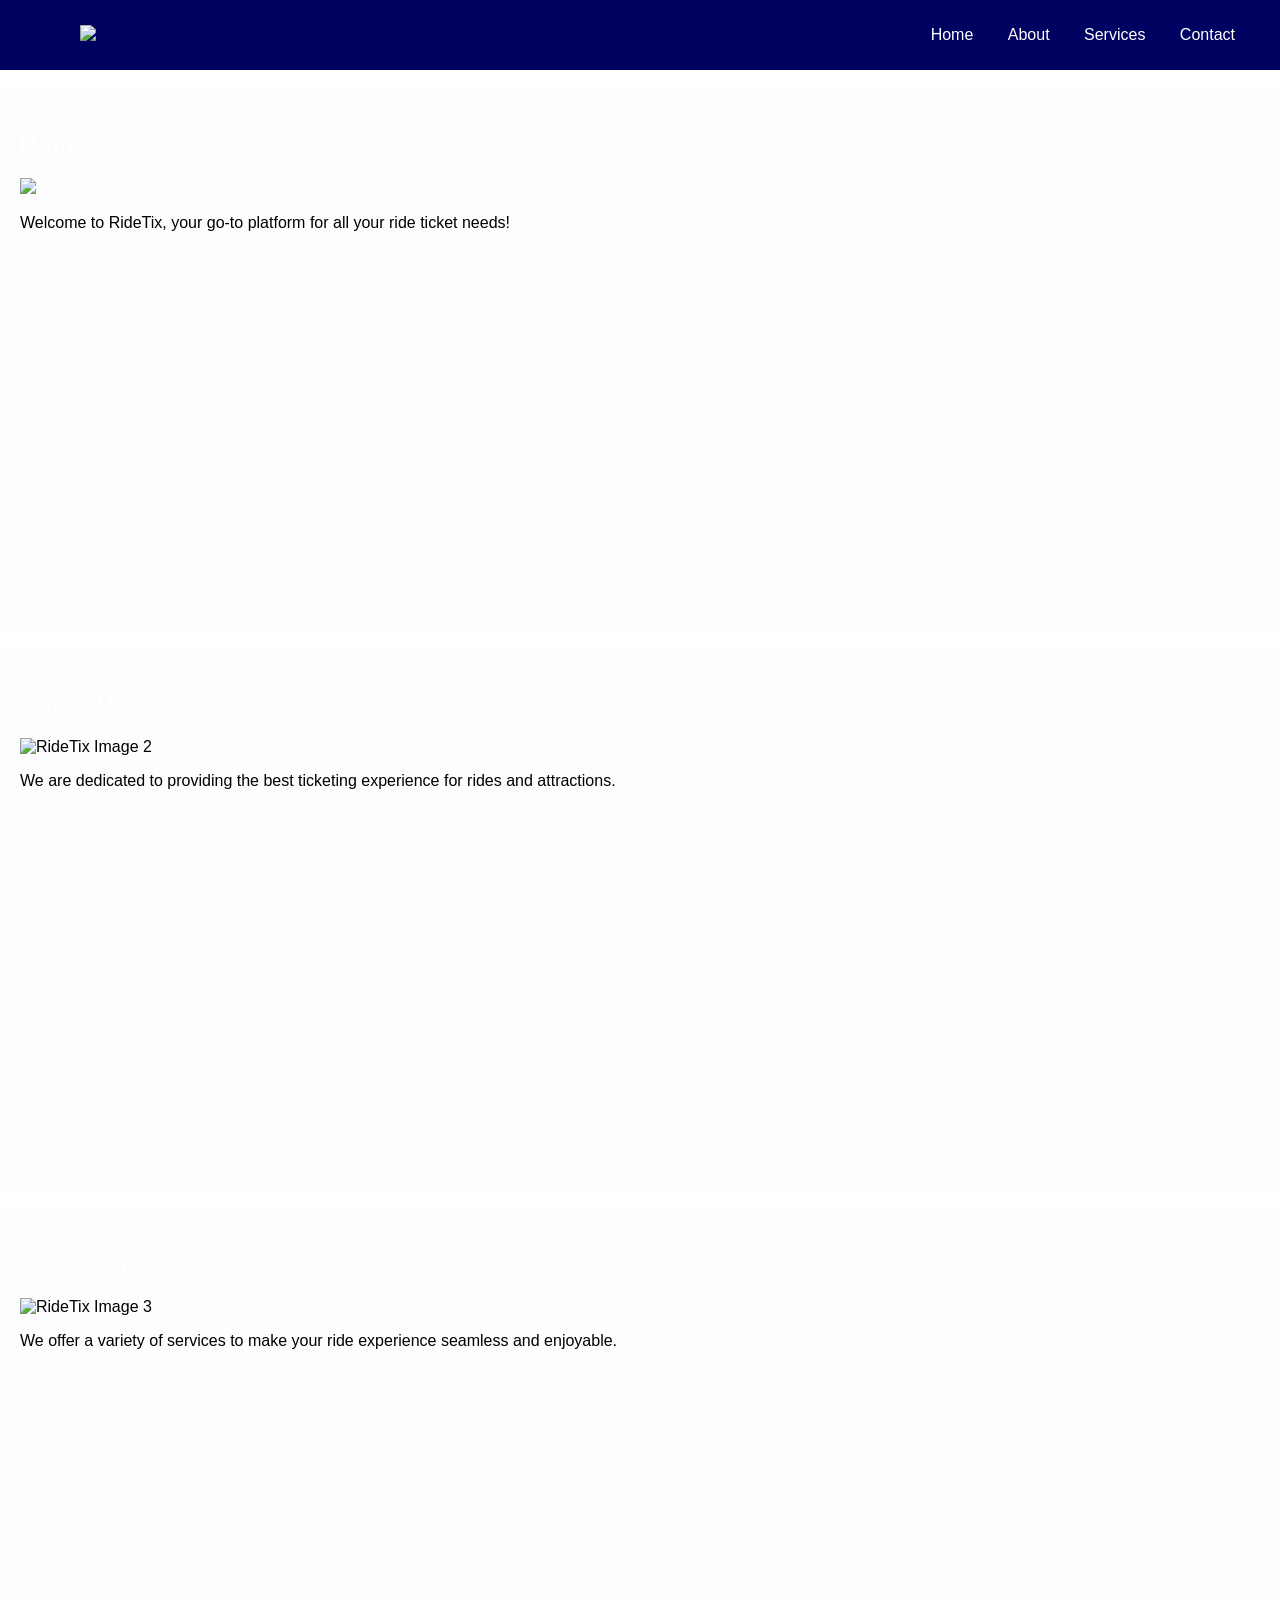
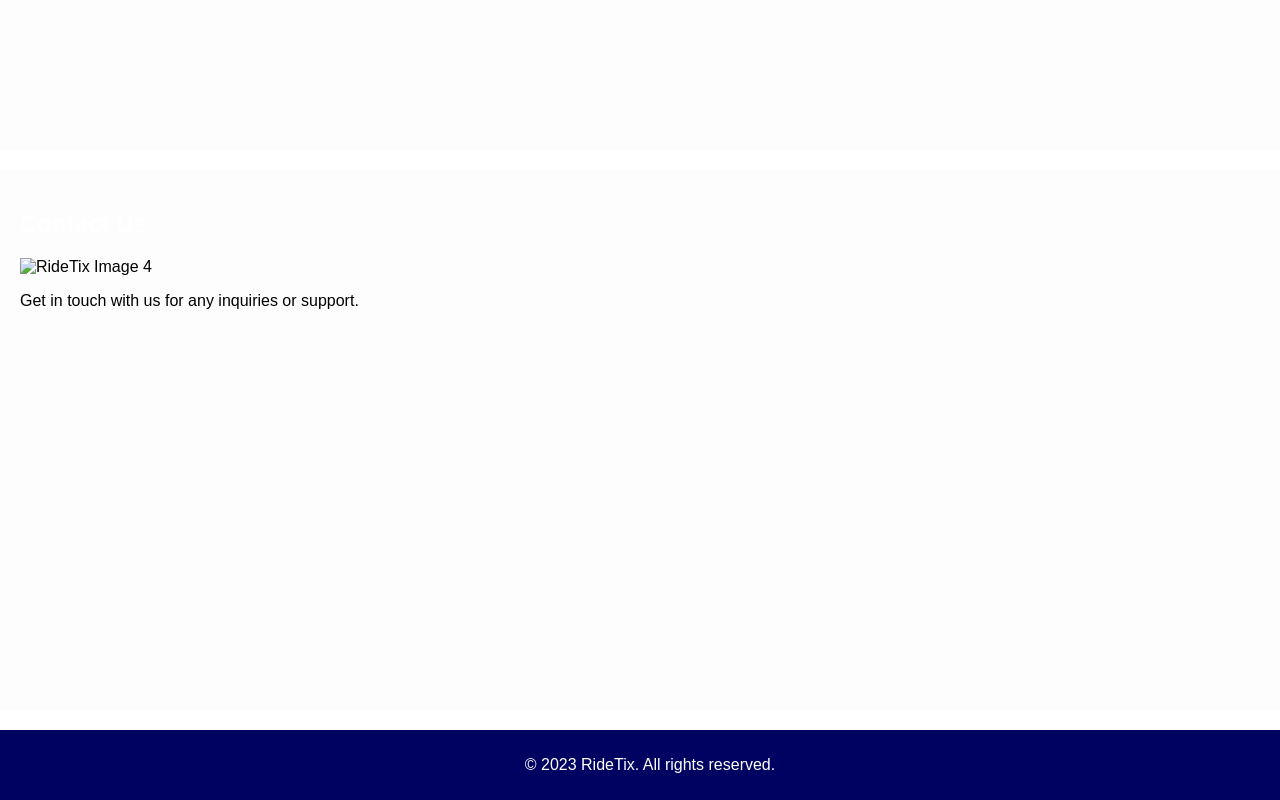
==== index.html @ 9072d312 "Add files via upload" ====
<!DOCTYPE html>
<html lang="en">
<head>
    <meta charset="UTF-8">
    <meta name="viewport" content="width=device-width, initial-scale=1.0">
    <title>RideTix</title>
    <link rel="stylesheet" href="styles.css">
</head>
<body>
    <header>
        <nav>
            <div class="logo">
                <img src="C:\Users\rs_ca\OneDrive\Documents\RideTix\logo.png"/>
            </div>
            <ul>
                <li><a href="#home">Home</a></li>
                <li><a href="#about">About</a></li>
                <li><a href="#services">Services</a></li>
                <li><a href="#contact">Contact</a></li>
            </ul>
        </nav>
    </header>

    <section id="home">
        <h2>Home</h2>
        <img src="path/to/your/image1.jpg">
        <p>Welcome to RideTix, your go-to platform for all your ride ticket needs!</p>
    </section>

    <section id="about">
        <h2>About Us</h2>
        <img src="path/to/your/image2.jpg" alt="RideTix Image 2">
        <p>We are dedicated to providing the best ticketing experience for rides and attractions.</p>
    </section>

    <section id="services">
        <h2>Our Services</h2>
        <img src="path/to/your/image3.jpg" alt="RideTix Image 3">
        <p>We offer a variety of services to make your ride experience seamless and enjoyable.</p>
    </section>

    <section id="contact">
        <h2>Contact Us</h2>
        <img src="path/to/your/image4.jpg" alt="RideTix Image 4">
        <p>Get in touch with us for any inquiries or support.</p>
    </section>

    <footer>
        <p>&copy; 2023 RideTix. All rights reserved.</p>
    </footer>

    <script src="script.js"></script>
</body>
</html>
---- styles.css ----
body {
    font-family: Arial, sans-serif;
    margin: 0;
    padding: 0;
    background-color: #ffffff; /* Black background for the entire body */
    color: #000000; /* Default text color to white */
}

header {
    background-color: #000261; /* Blue header */
    color: #ffffff !important; /* White text */
    padding: 25px 30px; /* Increased padding for more height */
}

nav {
    display: flex;
    justify-content: space-between; /* Space between logo and nav items */
    align-items: center; /* Center items vertically */
}

.logo img {
    height: 50px; /* Adjust logo height as needed */
    margin-left: 50px;
}

nav ul {
    list-style-type: none;
    padding: 0;
    margin: 0; /* Remove default margin */
}

nav ul li {
    display: inline;
    margin: 0 15px;
}

nav ul li a {
    color: #ffffff; /* White links */
    text-decoration: none;
}

nav ul li a:hover {
    text-decoration: underline; /* Underline on hover */
}

section {
    padding: 20px;
    margin: 20px 0;
    height: 500px;
    background-color: #fdfdfd; /* Black background for sections */
}

section h2 {
    color: #ffffff; /* White headings */
}

footer {
    text-align: center;
    padding: 10px;
    background-color: #000261; /* Blue footer */
    color: #ffffff; /* White text */
    position: relative;
    bottom: 0;
    width: 100%;
}
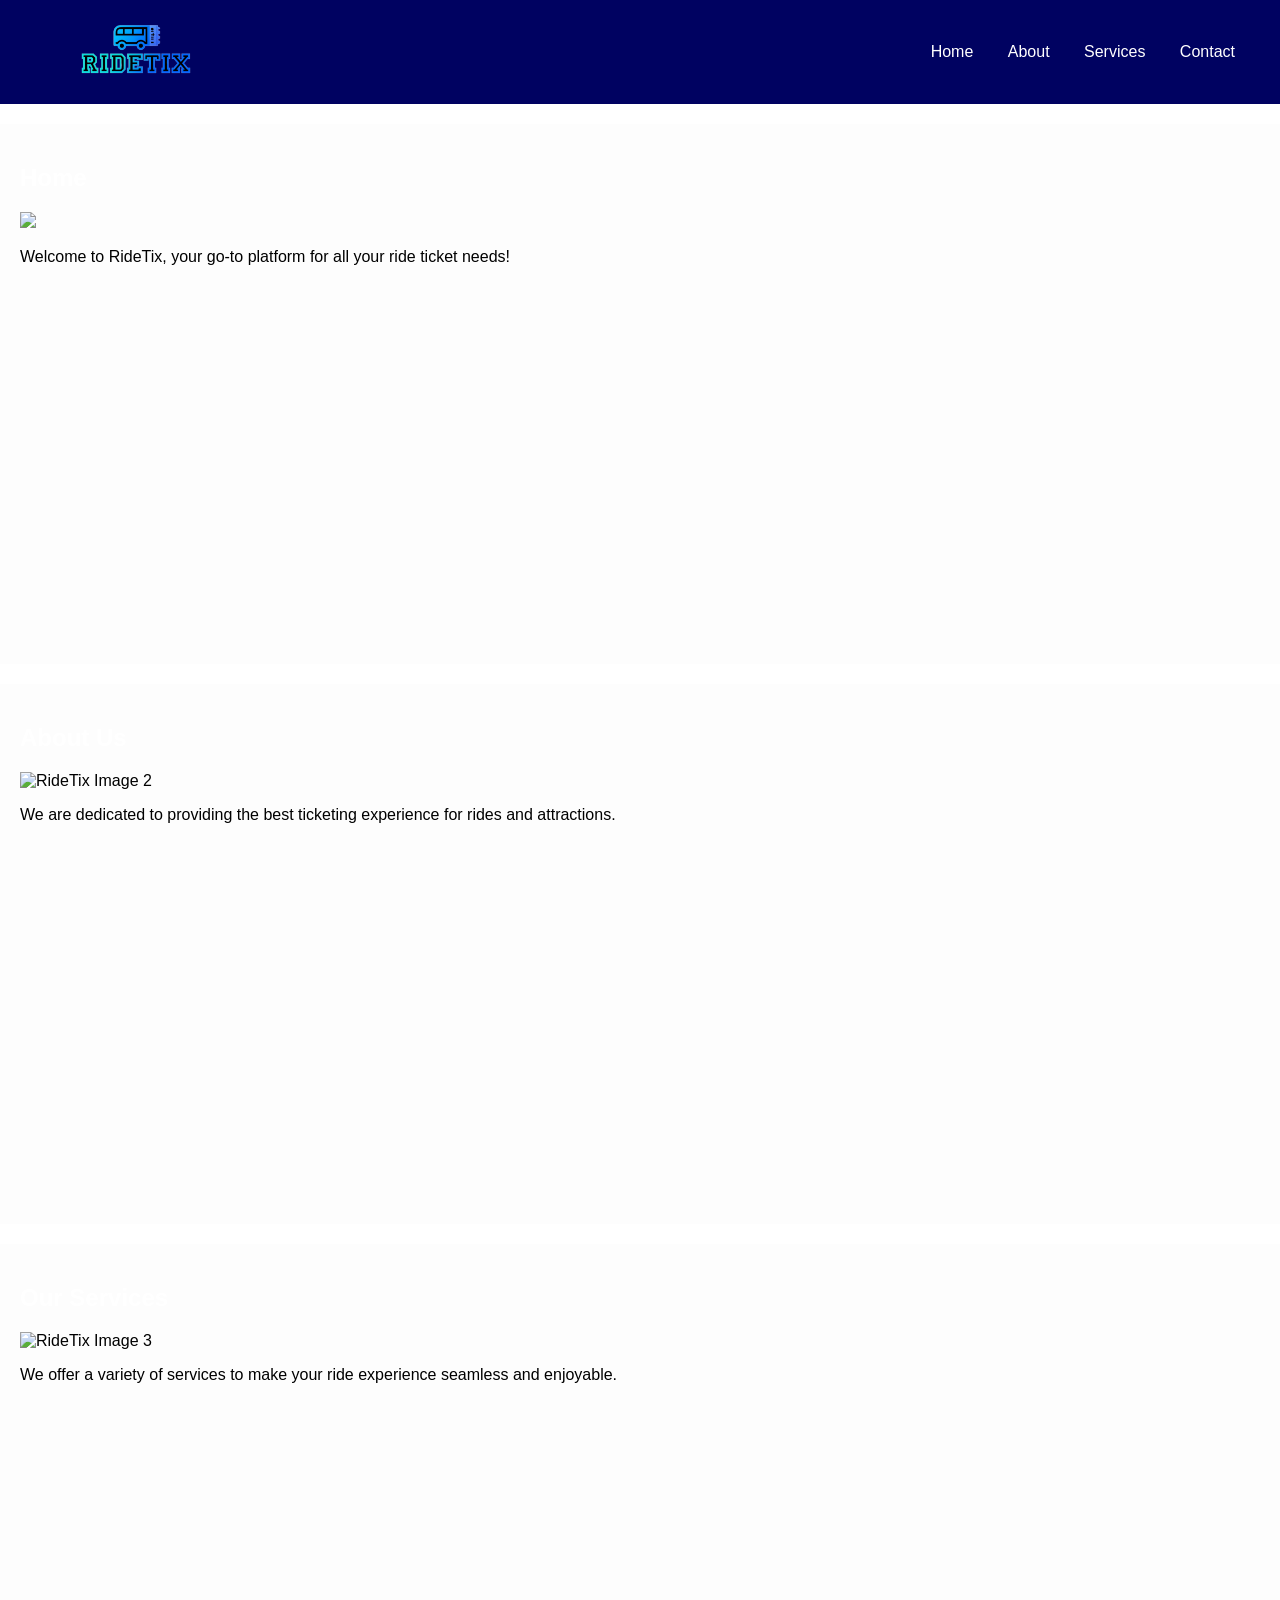
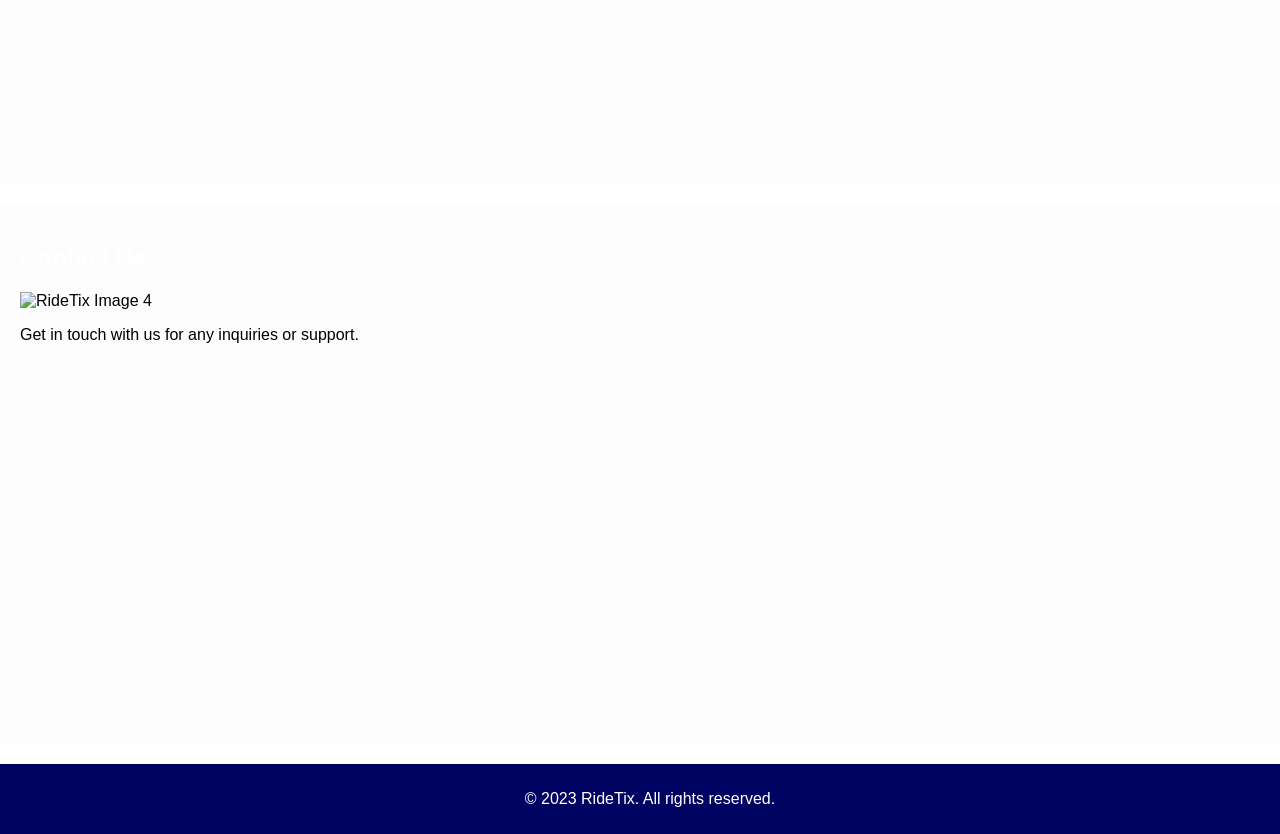
==== commit 81d75b65: "index.html" ====
--- a/index.html
+++ b/index.html
@@ -10,7 +10,7 @@
     <header>
         <nav>
             <div class="logo">
-                <img src="C:\Users\rs_ca\OneDrive\Documents\RideTix\logo.png"/>
+                <img src="logo.png"/>
             </div>
             <ul>
                 <li><a href="#home">Home</a></li>
@@ -51,4 +51,4 @@
 
     <script src="script.js"></script>
 </body>
-</html>+</html>
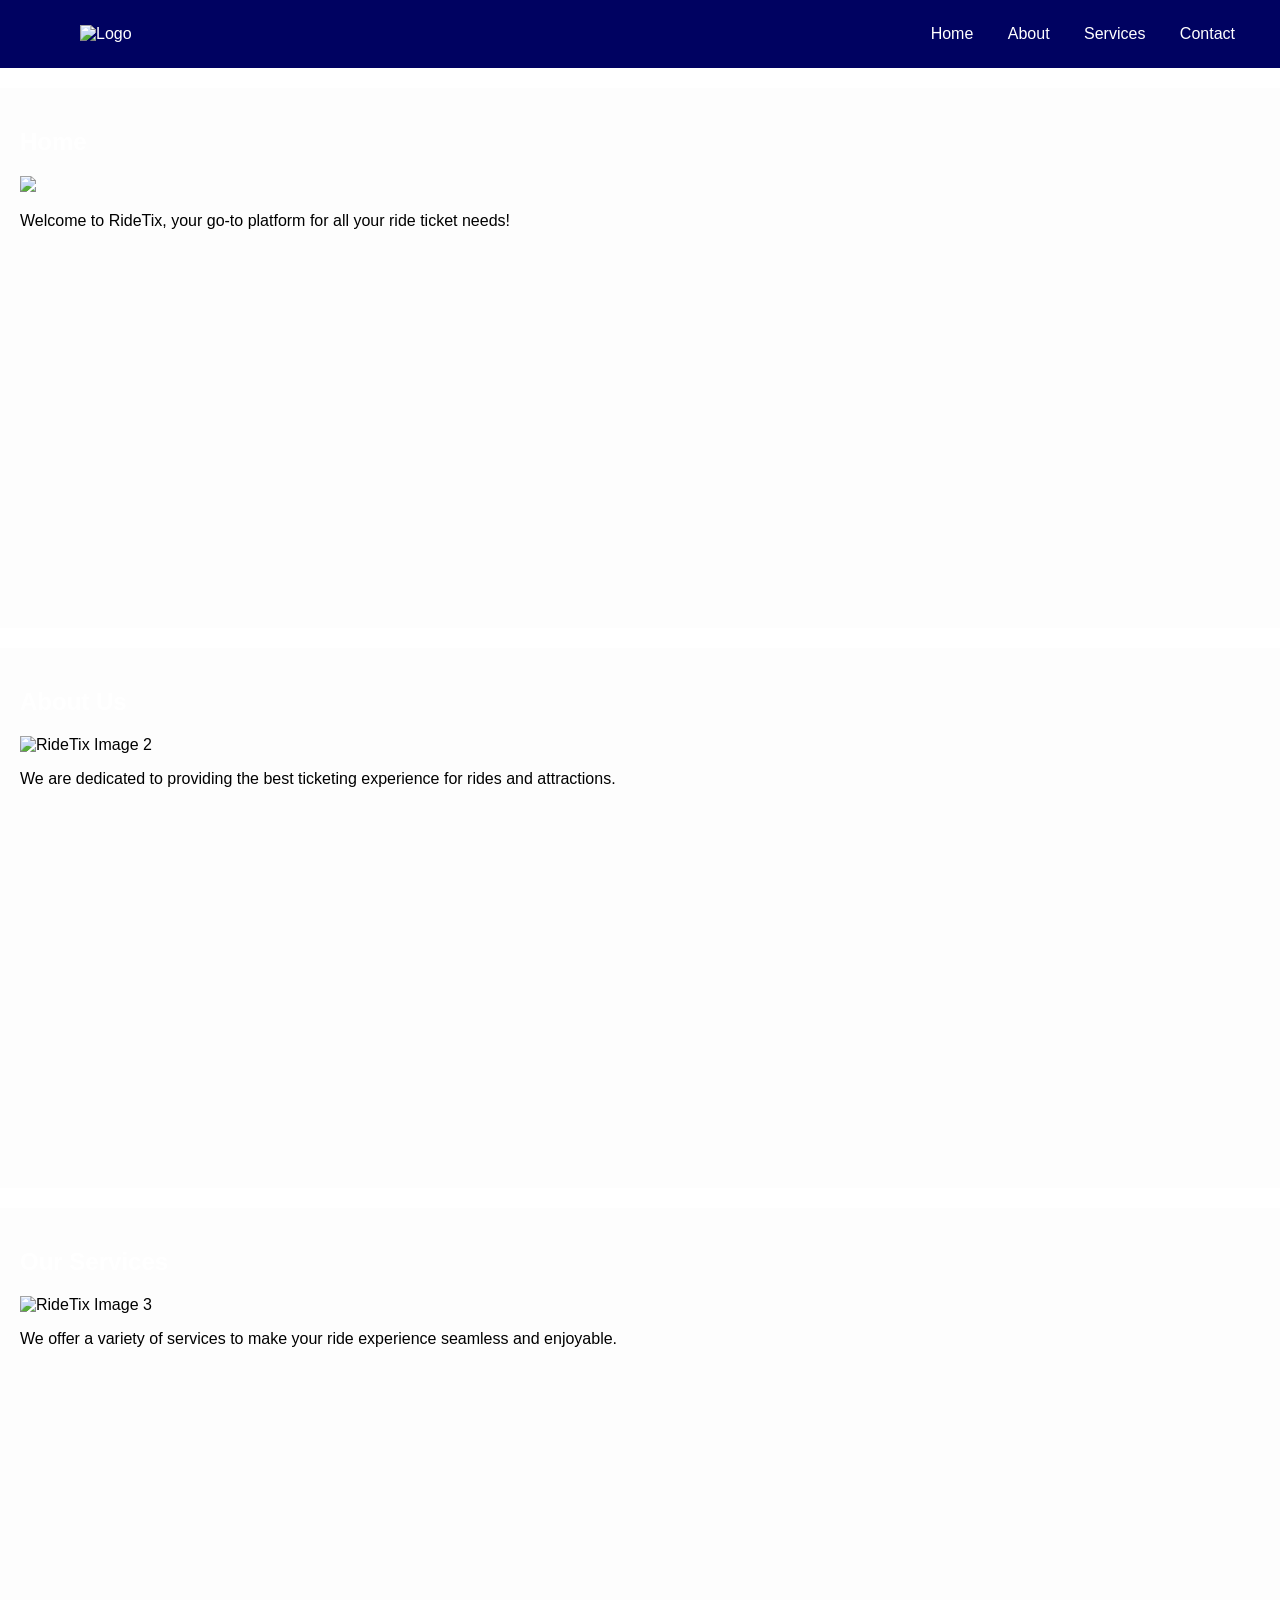
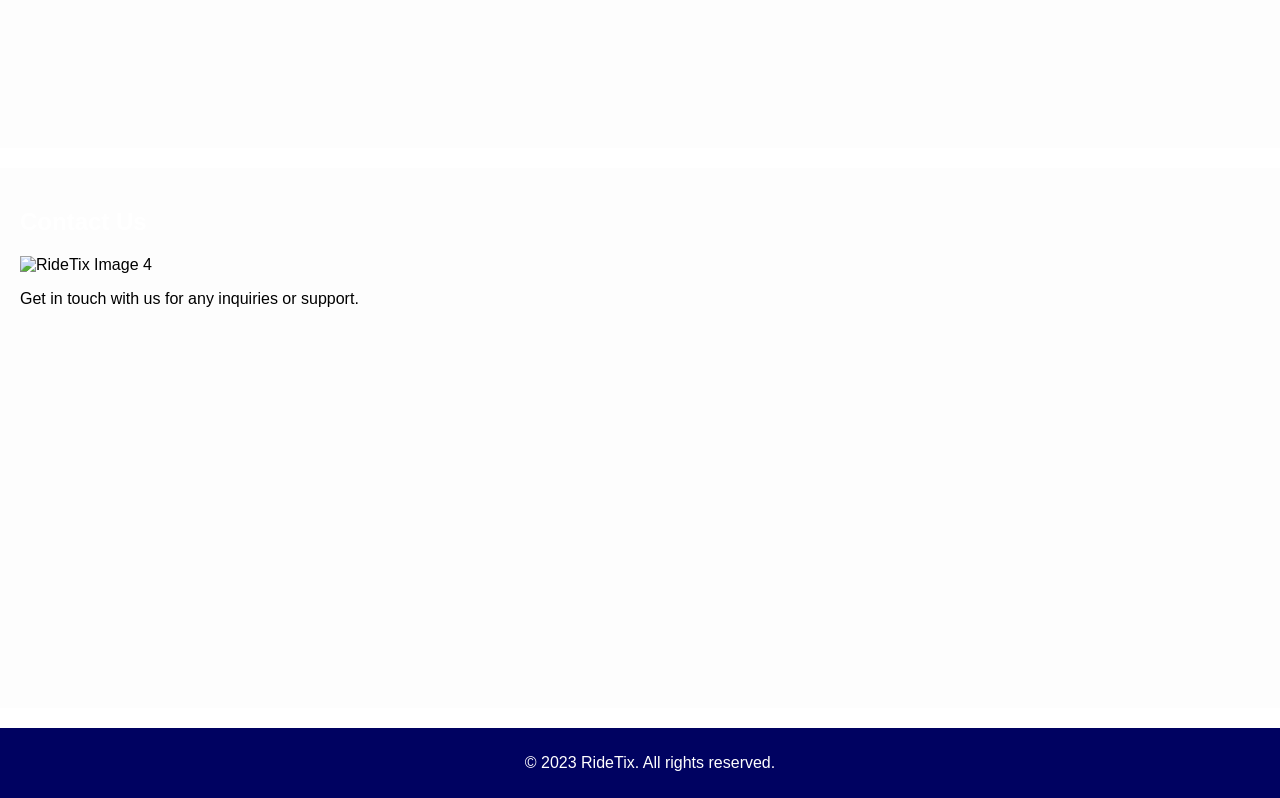
==== commit daa4d6bb: "index.html" ====
--- a/index.html
+++ b/index.html
@@ -10,7 +10,7 @@
     <header>
         <nav>
             <div class="logo">
-                <img src="logo.png"/>
+                <img src="https://raw.githubusercontent.com/your-username/your-repository/main/logo.png" alt="Logo">
             </div>
             <ul>
                 <li><a href="#home">Home</a></li>
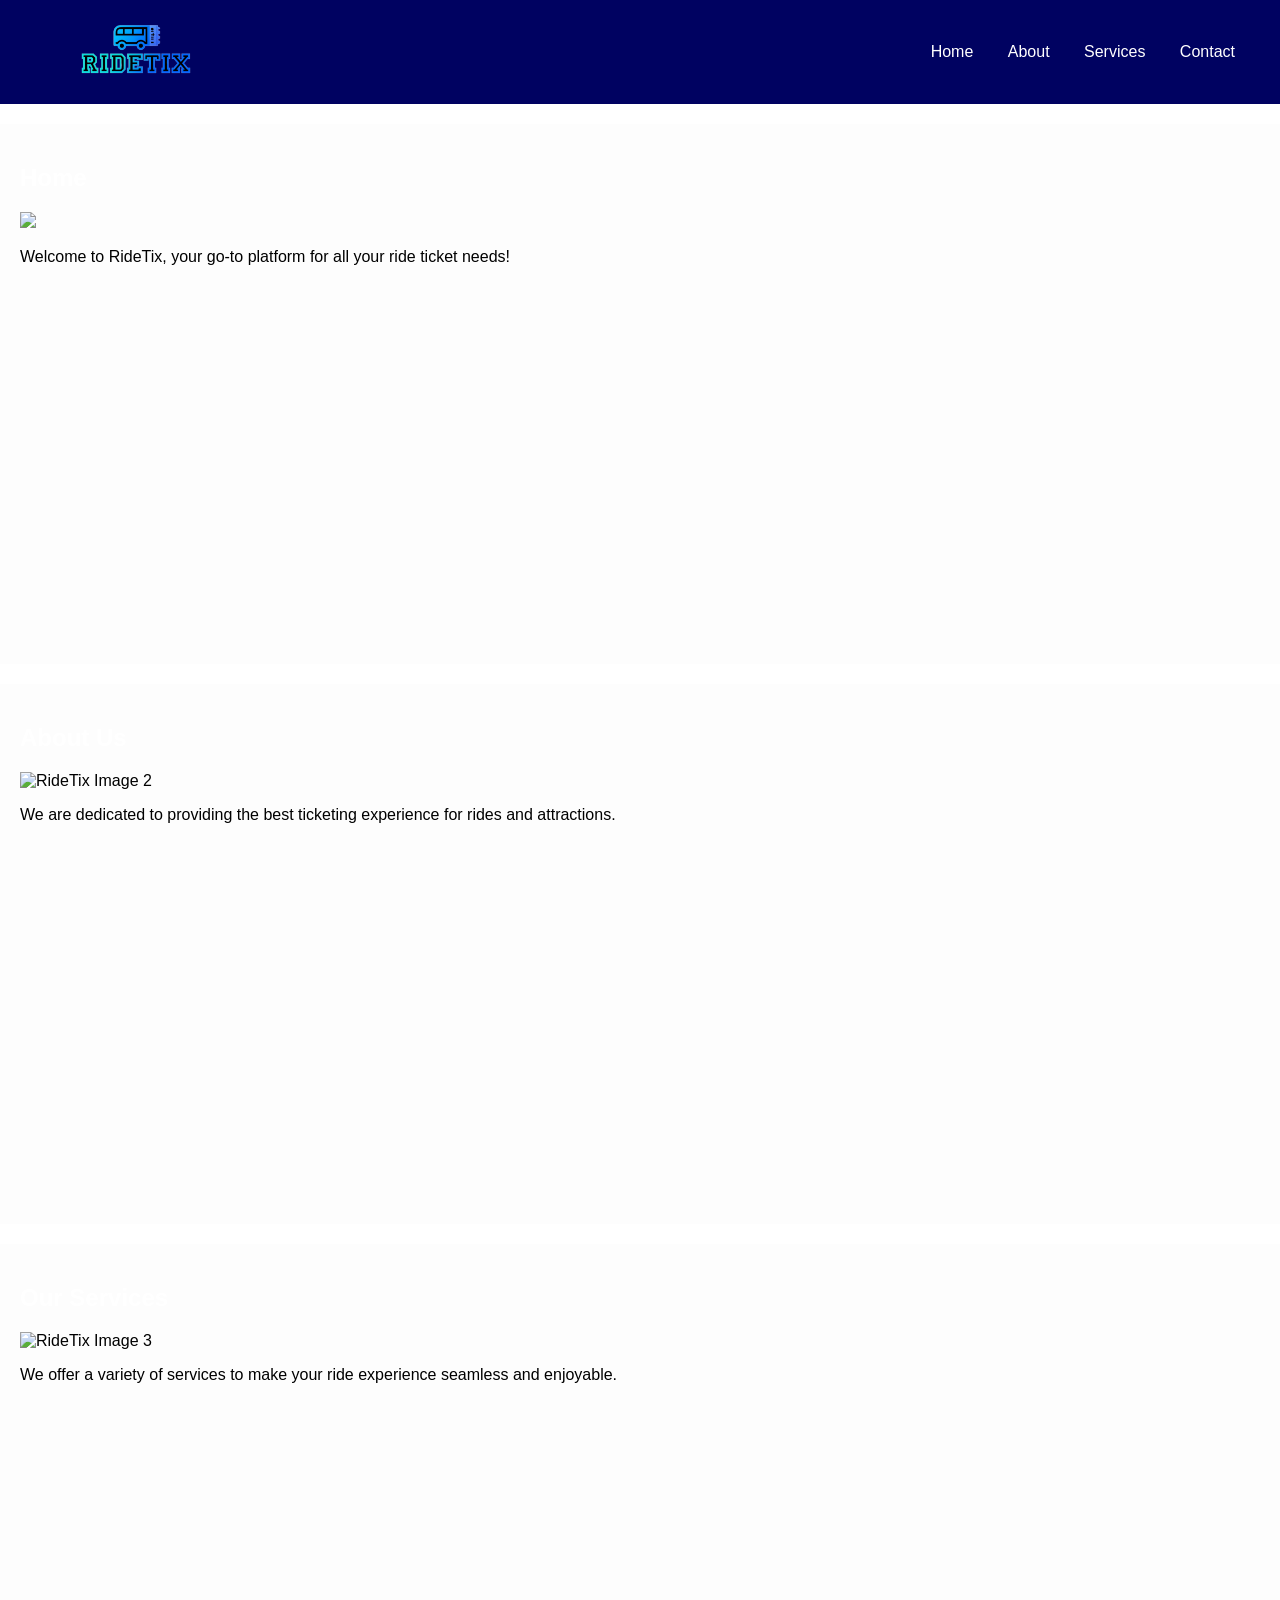
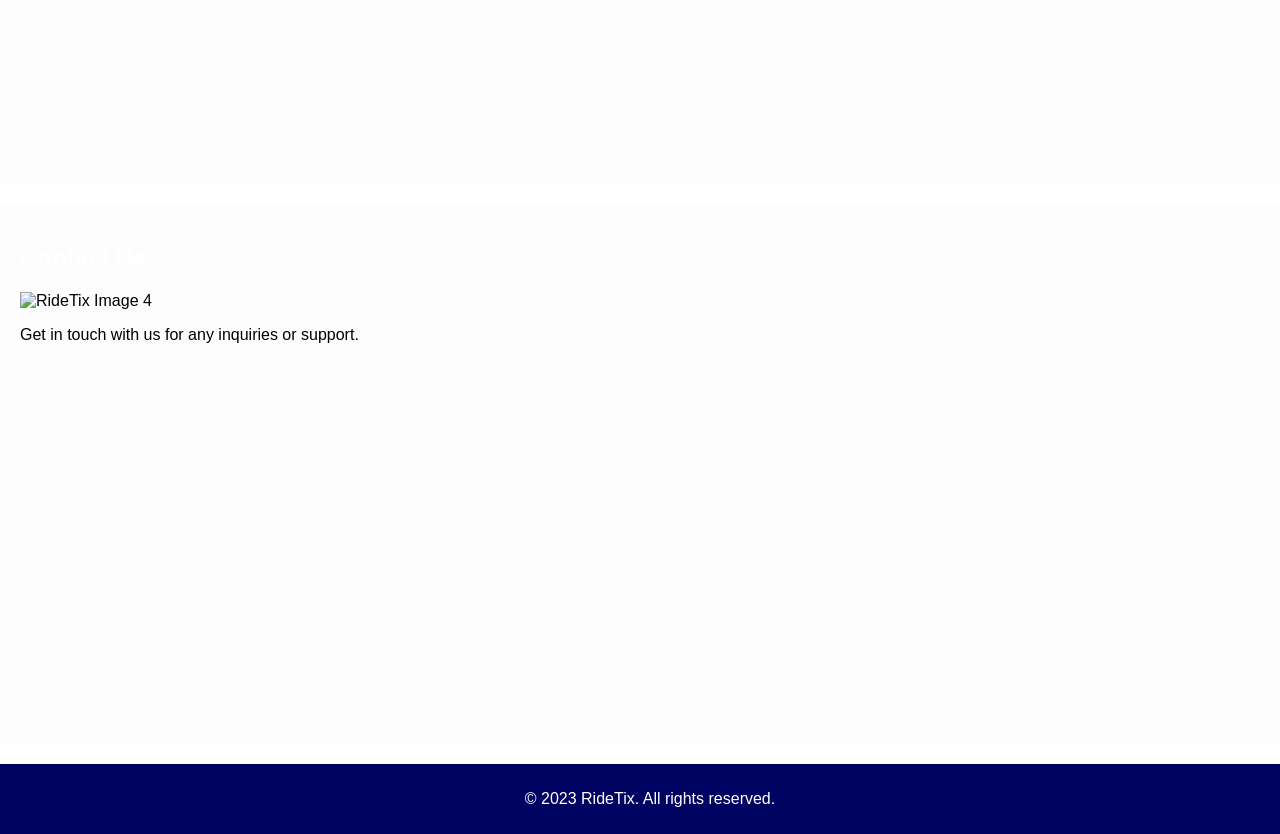
==== commit 19fe9c69: "index.html" ====
--- a/index.html
+++ b/index.html
@@ -10,7 +10,7 @@
     <header>
         <nav>
             <div class="logo">
-                <img src="https://raw.githubusercontent.com/your-username/your-repository/main/logo.png" alt="Logo">
+                <img src="img/logo.png" alt="Logo">
             </div>
             <ul>
                 <li><a href="#home">Home</a></li>
